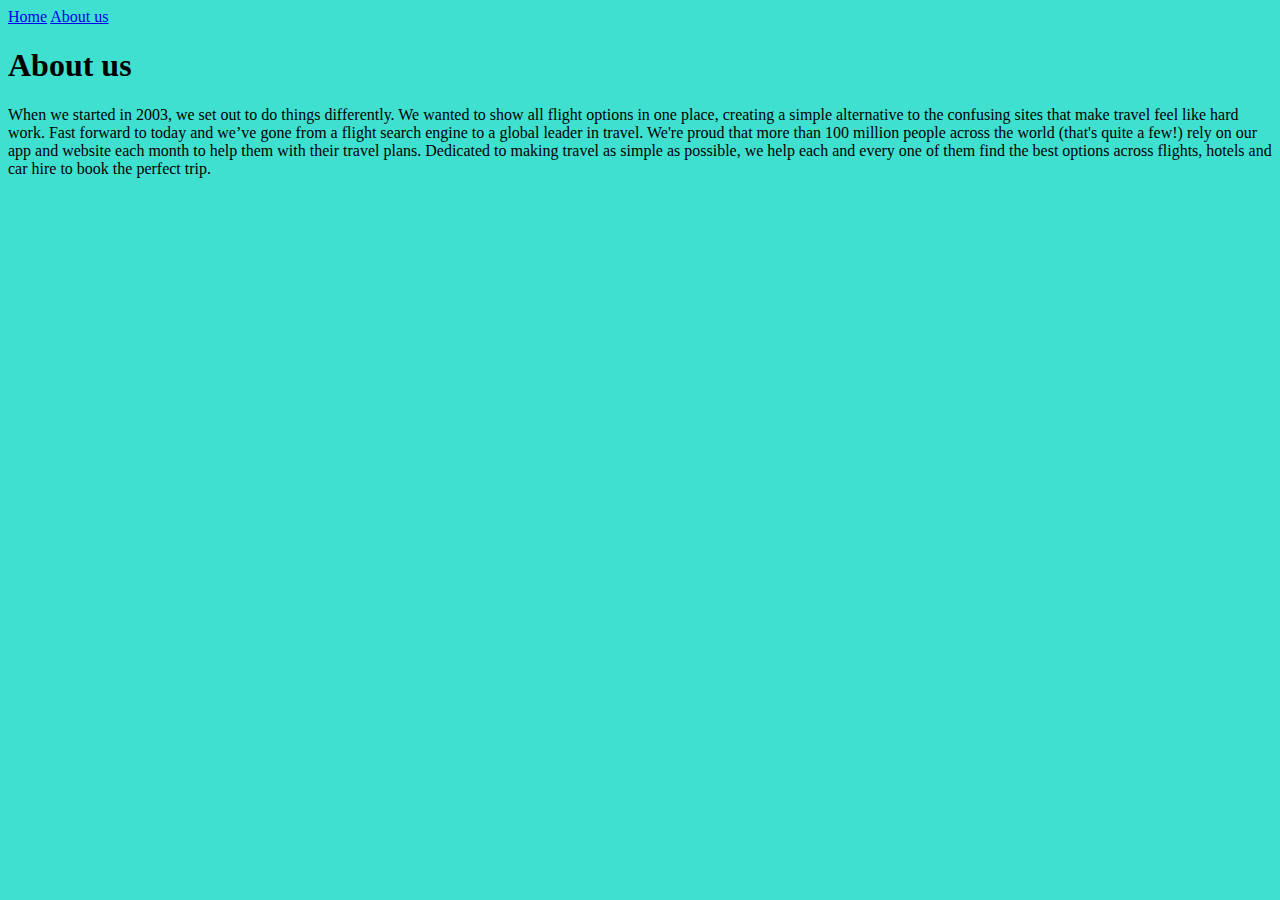
==== aboutus.html @ 4ad5adf3 "Add files via upload" ====
<!DOCTYPE html>
<html lang="en">
<head>
    <meta charset="UTF-8">
    <meta name="viewport">
    <title>Welcome to Travel World</title>
    <link rel="stylesheet" type="text/css" href="main.css">
    
</head>
<body>      
    <a href="index.html">Home</a>
<a href="Aboutus.html">About us</a>

             
    <h1>About us</h1>       

<p>  <p class="redBackground"> 
When we started in 2003, we set out to do things differently.
We wanted to show all flight options in one place, creating a simple alternative
to the confusing sites that make travel feel like hard work.

Fast forward to today and we’ve gone from a flight search engine to a global
leader in travel. We're proud that more than 100 million people across the world
(that's quite a few!) rely on our app and website each month to help them with
their travel plans.

Dedicated to making travel as simple as possible, we help each and every one
of them find the best options across flights, hotels and car hire to book
the perfect trip.
</p>

</body>
</html>
---- main.css ----
* {
    background-color: turquoise;
}
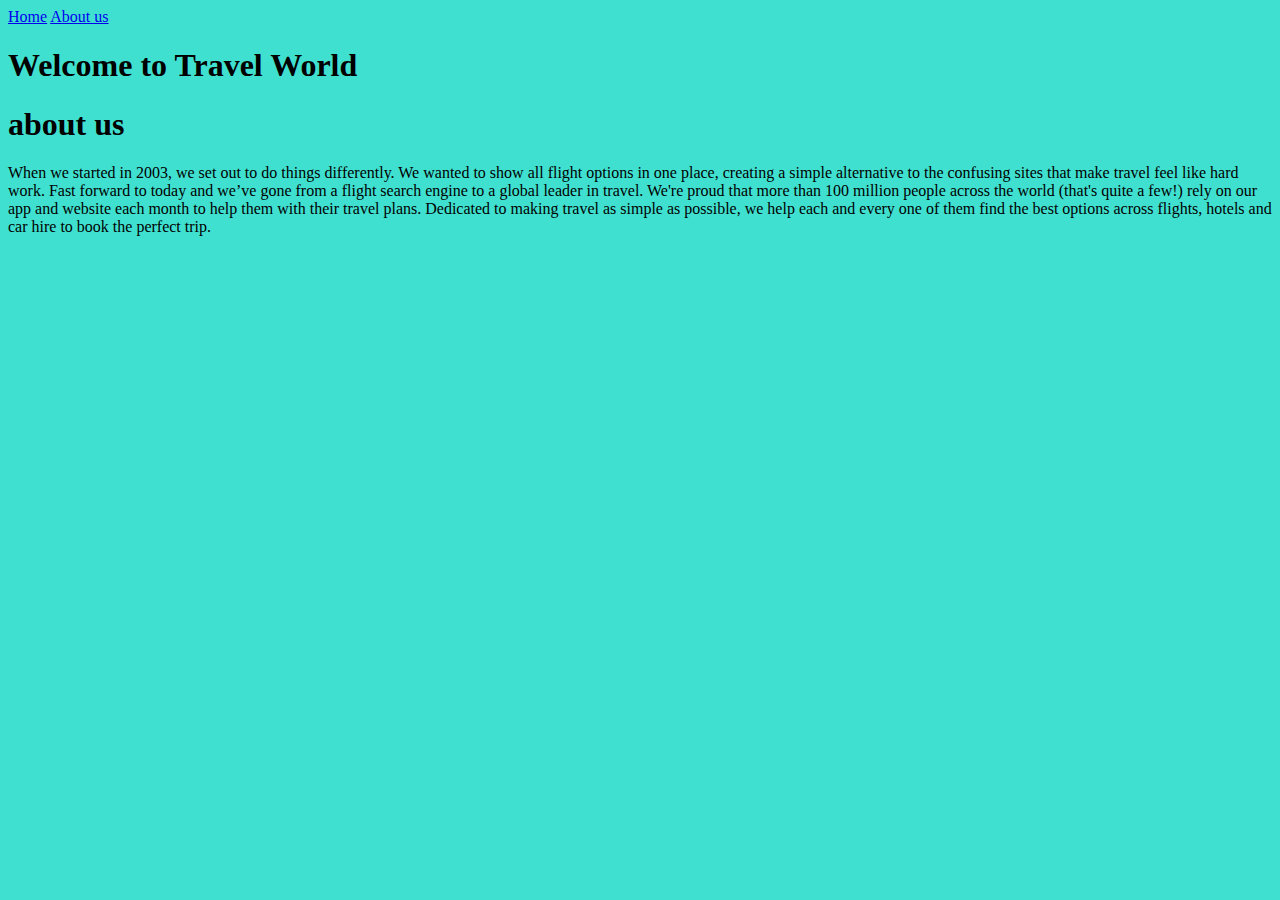
==== commit 004ac7a9: "Updated" ====
--- a/aboutus.html
+++ b/aboutus.html
@@ -9,10 +9,11 @@
 </head>
 <body>      
     <a href="index.html">Home</a>
-<a href="Aboutus.html">About us</a>
+<a href="aboutus.html">About us</a>
 
+<h1> Welcome to Travel World </h1> 
              
-    <h1>About us</h1>       
+    <h1>about us</h1>       
 
 <p>  <p class="redBackground"> 
 When we started in 2003, we set out to do things differently.
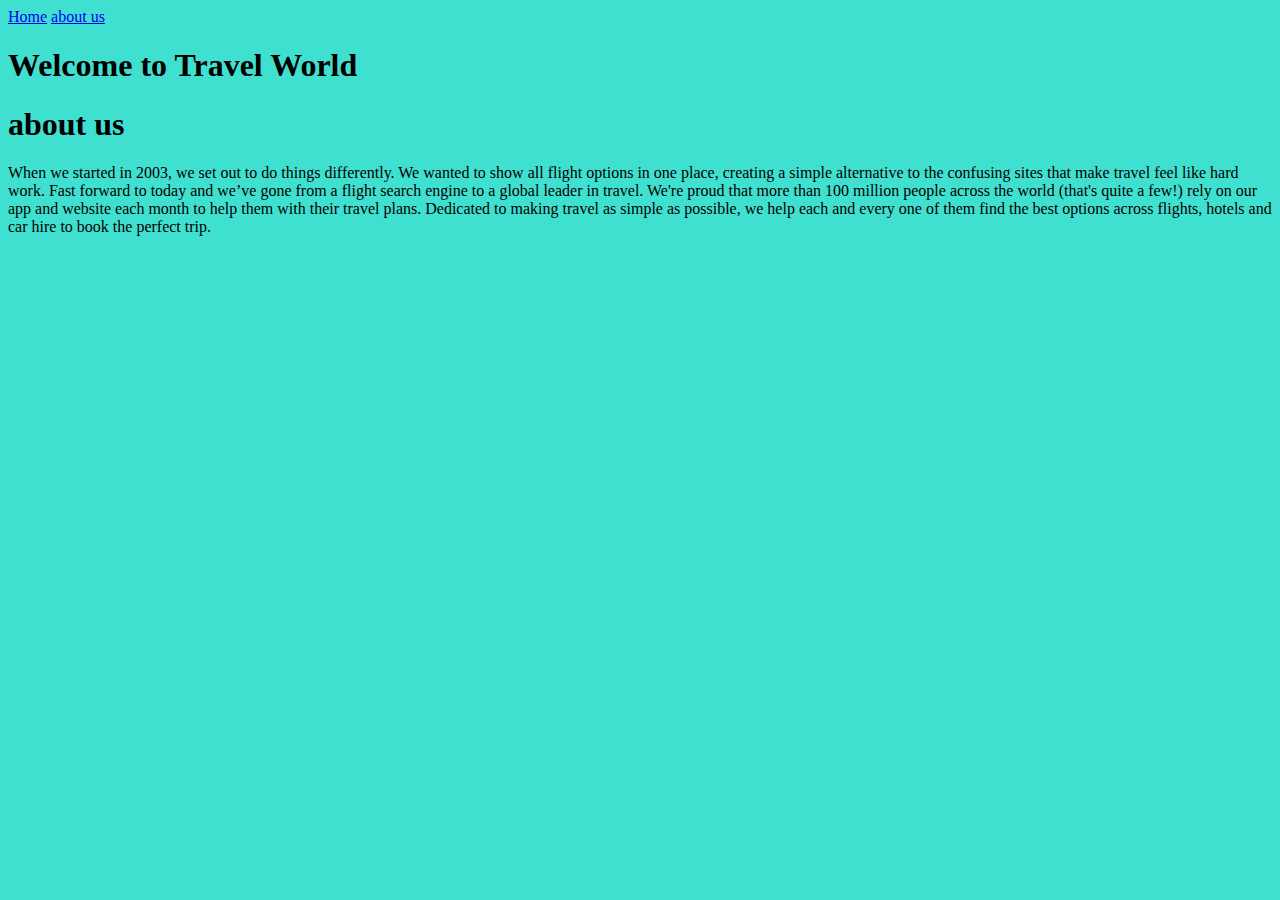
==== commit de0b0427: "Add files via upload" ====
--- a/aboutus.html
+++ b/aboutus.html
@@ -9,7 +9,7 @@
 </head>
 <body>      
     <a href="index.html">Home</a>
-<a href="aboutus.html">About us</a>
+<a href="aboutus.html">about us</a>
 
 <h1> Welcome to Travel World </h1> 
              
